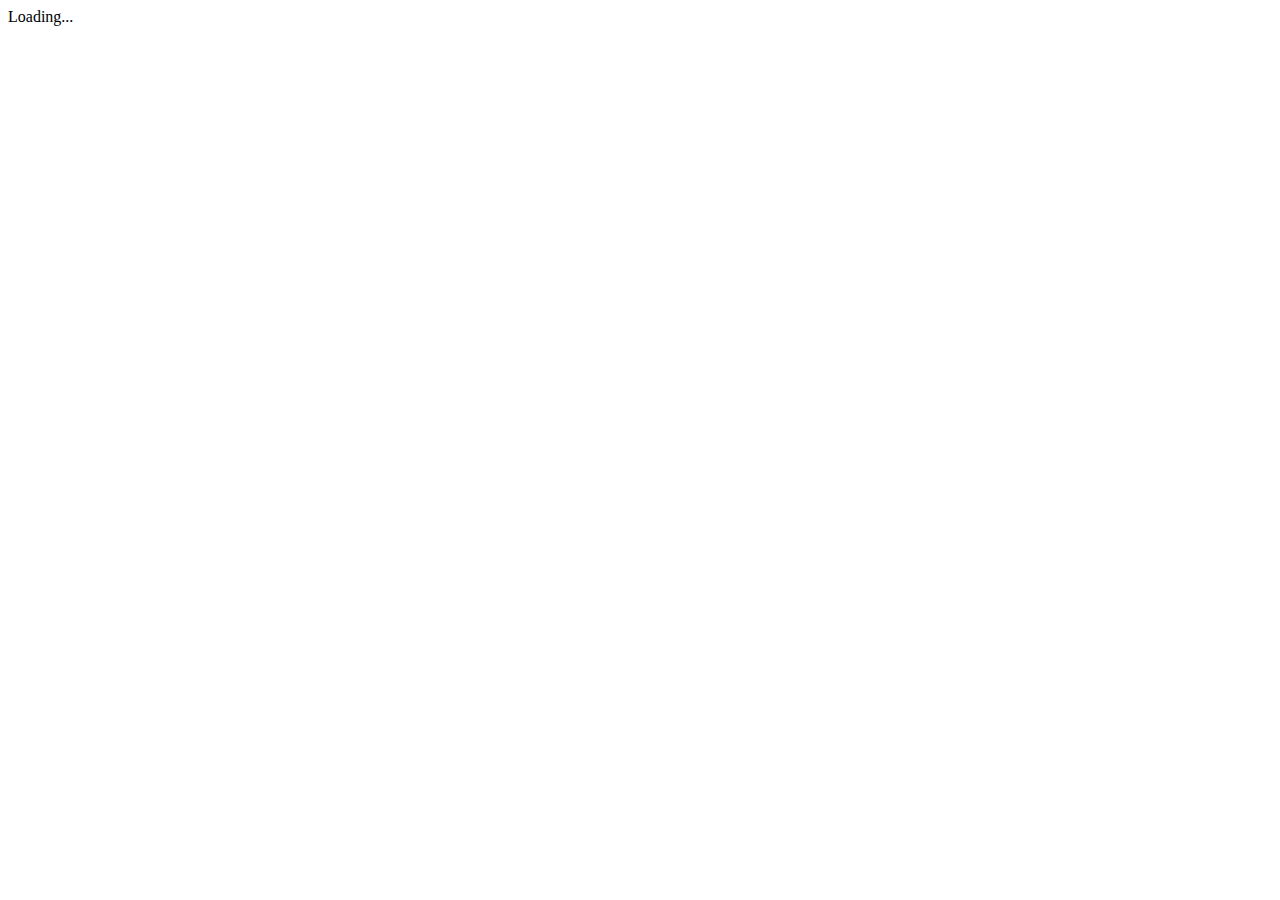
==== src/index.html @ 46343841 "chore: initial commit from @angular/cli" ====
<!doctype html>
<html>
<head>
  <meta charset="utf-8">
  <title>ClientApp</title>
  <base href="/">

  <meta name="viewport" content="width=device-width, initial-scale=1">
  <link rel="icon" type="image/x-icon" href="favicon.ico">
</head>
<body>
  <app-root>Loading...</app-root>
</body>
</html>
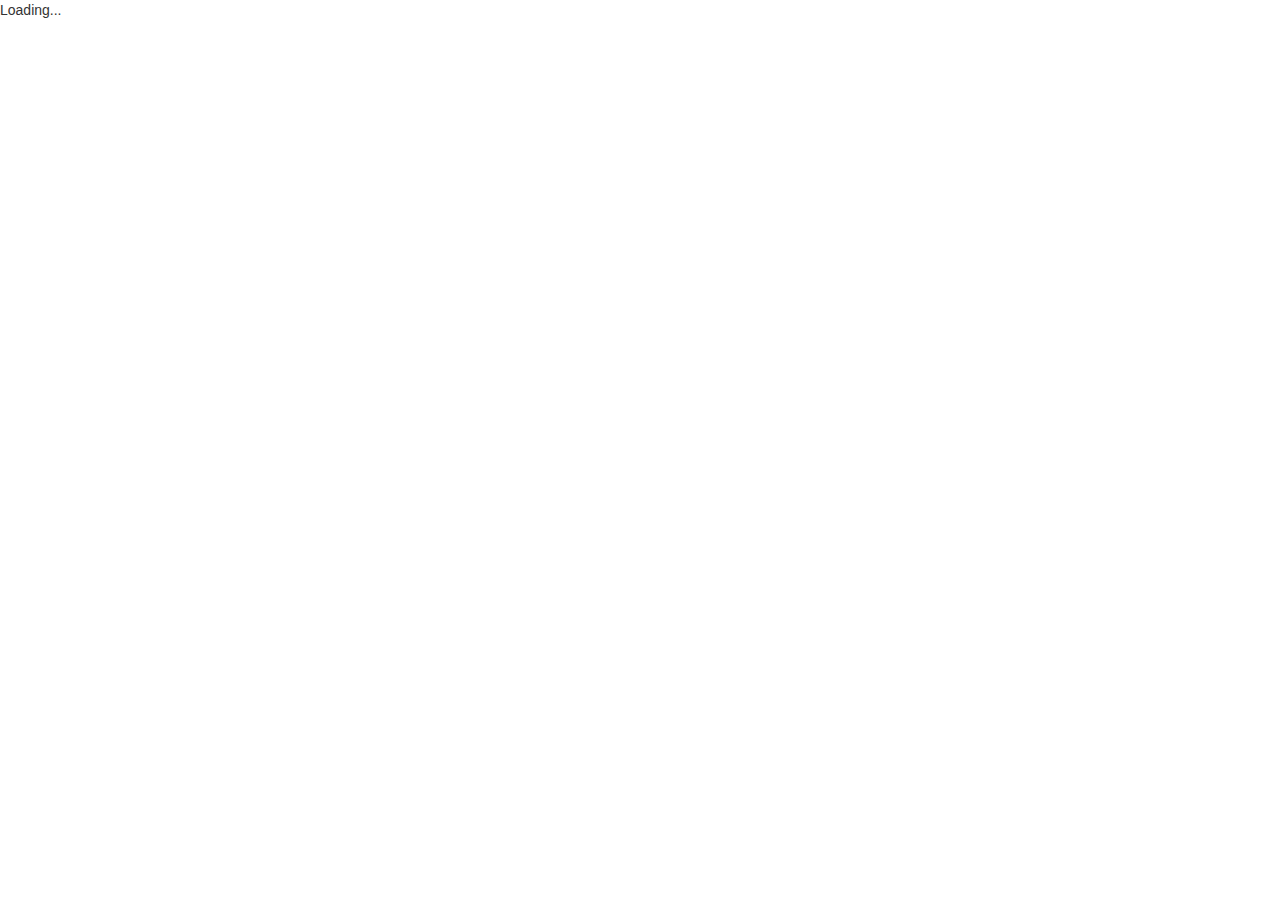
==== commit ffcbba33: "Second commit" ====
--- a/src/index.html
+++ b/src/index.html
@@ -7,6 +7,7 @@
 
   <meta name="viewport" content="width=device-width, initial-scale=1">
   <link rel="icon" type="image/x-icon" href="favicon.ico">
+  <link rel="stylesheet" href="https://maxcdn.bootstrapcdn.com/bootstrap/3.3.7/css/bootstrap.min.css" integrity="sha384-BVYiiSIFeK1dGmJRAkycuHAHRg32OmUcww7on3RYdg4Va+PmSTsz/K68vbdEjh4u" crossorigin="anonymous">
 </head>
 <body>
   <app-root>Loading...</app-root>
